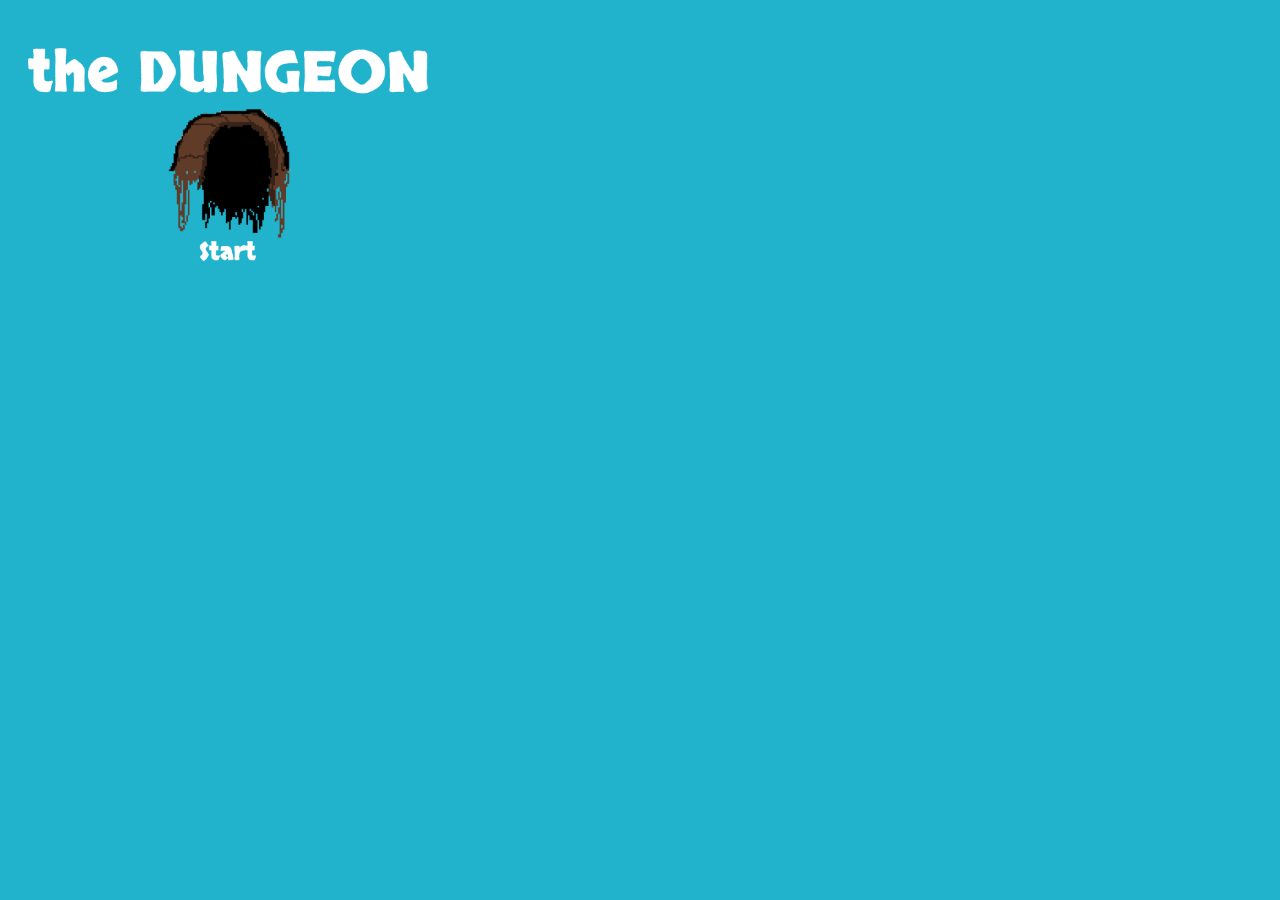
==== index.html @ 4907070c "Update index.html" ====
<!DOCTYPE html>
<html lang="en">

<head>
  <meta charset="UTF-8">
  <meta name="viewport" content="width=device-width, initial-scale=1.0">
  <meta http-equiv="X-UA-Compatible" content="ie=edge">
  <title>Village</title>
</head>

<body>
  <style>
    body {
      background: #21b2cc;
      color: rgb(0, 0, 0);
      font-family: 'Courier New', Courier, monospace;
    }

    /* Começo */
    #welcome {
      max-width: 480px;
      text-align: center;
      margin: 60px auto;
      font-family: 'Courier New', Courier, monospace;
      color: rgb(0, 66, 55);
    }

    #welcome:hover {
      cursor: default;
    }

    /* Fim começo */

    /* Diga seu nome */

    /* Diga seu nome All */
    #nome {
      display: none;
      color: rgb(255, 255, 255);
    }

    /* Fim Diga seu nome All */

    /* Caixa de inserir nome */
    #username:focus {
      box-shadow: 0 0 0 0;
      border: 0 none;
      outline: 0;
      color: black;
    }

    #username {
      box-shadow: 0 0 0 0;
      border: 0 none;
      outline: 0;
      color: black;
      font-size: 20px;
      text-align: center;
      background-color: transparent;
      width: 200px;
      background: linear-gradient(rgb(255, 255, 255), rgb(198, 198, 199));
      border-radius: 15px;
      position: fixed;
      height: 40px;
      left: 50%;
      top: 100px;
      transform: translate(-50%, -50%);
      padding-top: 10px;
      color: #fff;
      line-height: 10px;
      resize: none;

    }

    /* Fim Caixa de inserir nome */

    /* Botão de confirmação do nome */
    #read {
      position: relative;
      top: 70px;
      border: 0 none;
      border-radius: 4px;
      width: 200px;
      height: 60px;
      cursor: pointer;
    }

    #read:hover {
      padding: 8px;
    }

    /* Fim Botão de confirmação do nome */

    /* Fim Diga seu nome */

    /*Personagens*/
    #imagemperson1 {
      cursor: pointer;
    }

    #imagemperson1:hover {
      padding: 10px;
    }

    #imagemperson2 {
      cursor: pointer;
    }

    #imagemperson2:hover {
      padding: 10px;
    }

    #imagemperson3 {
      cursor: pointer;
    }

    #imagemperson3:hover {
      padding: 10px;
    }

    /* Fim Personagens */

    /* Botão de começar */
    #start {
      position: relative;
      color: rgb(255, 255, 255);
      cursor: pointer;
      border-radius: 30px;
      padding: 20px;
      border-style: none;
      top: 20px;
      background-size:cover;

    }

    /* Fim Botão de começar */

    /* Toda a escolha do personagem */
    #escolhaBoneco {
      display: none;
      color: rgb(2, 87, 44);
    }

    /* Fim Toda a escolha do personagem */



    /* Passar mouse por cima de um input */
    input:hover {
      font-family: 'Courier New', Courier, monospace;
      font-size: 15px;
      padding: 10px;
      color: white;
      outline: 0;
    }

    /* Fim Passar mouse por cima de um input */

    /* Animação de carregamento */
    #c-loader {
      animation: is-rotating 1s infinite;
      border: 6px solid #e5e5e5;
      border-radius: 50%;
      border-top-color: #51d4db;
      height: 50px;
      width: 50px;
      display: none;
    }

    @keyframes is-rotating {
      to {
        transform: rotate(1turn);
      }
    }

    /* Fim Animação de carregamento */

    /* Placeholder dos inputs */
    input::placeholder {
      opacity: 70%;
      font-size: 15px;
    }

    /* Fim Placeholder dos inputs */

    /* Decisões */
    #decisao1 {
      display: none;
    }

    /* Fim Decisões */
    /* Cena01 */
    #cena01{
      position:absolute;
      display:none;
      left:0px;
    }
    /* Fim Cena01 */



/*Reponsividade*/
@media all and (min-width: 0px) and (max-width: 1324px) {
  body{
    max-width:400px;
  }
    img{
	max-width:100%;
	height:auto;
}
}
  </style>

  <!-- Músicas -->
  <audio loop src="music/music.mp3" id='tocarMusica'></audio>
  <audio src="music/button.mp3" id='tocarButton'></audio>
  <audio src="music/click.wav" id='clicar'></audio>
  <audio src="music/selectperson.wav" id='selecionar'></audio>
  <audio src="music/vozperson.mp3" id='vozperson'></audio>
  <audio src="music/vozperson2.mp3" id='vozperson2'></audio>
  <audio src="music/teclado.wav" id='teclado'></audio>
<audio lopp src="music/músicapósselectperson.wav" id='tocarMusica1'></audio>
  <!-- Fim Músicas -->

  <!-- Start -->
  <center><img id="start" src="img/dungeon.png" alt="simbolo da caverna do jogo" onclick="document.getElementById('start').style.display='none';
      document.getElementById('welcome').style.display='none';
      document.getElementById('nome').style.display='block';
      document.getElementById('clicar').play();
      document.getElementById('clicar').volume = 0.2;
      document.getElementById('tocarMusica').play();
      document.getElementById('tocarMusica').volume = 0.2;">
    <h1>
      <div id="welcome">
        Bem-Vindo a dungeon!</div>
    </h1>
    <!-- Fim do Start -->

    <!-- Escolha seu nome -->
    <div id="nome">

      <p><strong>
          <h2 > Para entrarmos nessa jornada, escolha seu nome de aventureiro!</h2>
        </strong></p>

      <input type="text" onmouseenter="document.getElementById('tocarButton').play()" name="nome"
        placeholder=" Aventureiro..." id="username" maxlength="15"><img src="img/button.png" id="read"
        onmouseenter="document.getElementById('tocarButton').play()" ; onclick="document.getElementById('clicar').play();
        document.getElementById('clicar').volume = 0.2;
        nomeDigitado();
        document.getElementById('nome').style.display='none';
        document.getElementById('escolhaBoneco').style.display='block';">
    </div>
    <!-- Fim Escolha seu nome -->

    <!-- Escolha do boneco -->
    <div id='nomeqdigitou'></div>
    <div id='escolhaBoneco'>
      <h1>Sem mais delongas escolha seu aventureiro!</h1> <br>

      <img id="imagemperson1" src="img/p1.2.png" alt="personagem1" srcset=""
        onmouseenter="document.getElementById('tocarButton').play()" ; onclick="sumirCloader();
        aparecerCena01();
        document.getElementById('c-loader').style.display='block';
        document.getElementById('vozperson').play();
        document.getElementById('vozperson').volume = 0.2;
        document.getElementById('selecionar').play();
        document.getElementById('selecionar').volume = 0.2;
        document.getElementById('escolhaBoneco').style.display='none';
        document.getElementById('nomeqdigitou').style.display='none';
        document.getElementById('tocarMusica').pause()
        tocarMusica1()";>

      <img id="imagemperson2" src="img/p2.png" alt="personagem2" srcset=""
        onmouseenter="document.getElementById('tocarButton').play()" ; onclick="sumirCloader();
        document.getElementById('c-loader').style.display='block';
        document.getElementById('selecionar').play();
        document.getElementById('selecionar').volume = 0.2;
        document.getElementById('vozperson2').play();
        document.getElementById('clicar').play();
        document.getElementById('clicar').volume = 0.2;
        document.getElementById('escolhaBoneco').style.display='none';
        document.getElementById('nomeqdigitou').style.display='none'
        document.getElementById('tocarMusica').pause()" ;>

      <img id="imagemperson3" src="img/perso3.png" alt="personagem3" srcset=""
        onmouseenter="document.getElementById('tocarButton').play()" ; onclick="sumirCloader();
        document.getElementById('selecionar').play();
        document.getElementById('selecionar').volume = 0.2;
        document.getElementById('clicar').play();
        document.getElementById('clicar').volume = 0.2;
        document.getElementById('escolhaBoneco').style.display='none';
        document.getElementById('nomeqdigitou').style.display='none' ;
        document.getElementById('tocarMusica').pause()" ;>
    </div>
    <!-- Fim escolha do boneco -->

    <!-- Personagem 01 Cena 01 -->
    <nocenter id='cena01'><img  src="img/atributos.gif" alt=""><br><img src="img/cenafirst.png"  alt=""></nocenter>
    <!-- Decisão 01 Personagem 01-->
    <div id="decisao1">
      <button>SIM</button>
      <!-- Decisão 02 Personagem 01-->
      <button>NÃO TENHO CERTEZA</button>
      <!-- Decisão 03 Personagem 01-->
      <button>NÃO</button>
    </div>
    <!-- Resolução 01 Personagem 01 -->

    <!-- Resolução 02 Personagem 01 -->

    <!-- Resolução 03 Personagem 01 -->

    <!--_________________________________-->


    <!-- Animação de loading -->
    <div id="c-loader"></div>
    <!-- Fim Animação de loading -->
  </center>

  <script>

    // Declaração de variáveis //
    var pegarNome = "";
    var nomePersonagem = document.getElementById('nome');
    var input = document.getElementById("username");
    var maximoCaracteres = document.getElementById('username').maxLength;
    //Fim Declaração de variáveis

    // Evento de Apertar Enter //
    var input = document.getElementById("username");
    input.addEventListener("keyup", function (event) {
      if (event.keyCode === 13) {
        event.preventDefault();
        document.getElementById("read").click();
      }
    });
    input.addEventListener("keyup", function (event) {
      if (0 >= event.keyCode <= 126) {
        event.preventDefault();
        document.getElementById('teclado').volume = 0.2;
        document.getElementById('teclado').play();
      }
    });

    // Fim Evento de Apertar Enter //

    // Efeito máquina de escrever //
    function typeWriter(elemento) {
      const textoArray = elemento.innerHTML.split('');
      elemento.innerHTML = '';
      for (let i = 0; i < textoArray.length; i++) {
        setTimeout(() => elemento.innerHTML += textoArray[i], 85 * i);
      }
    }
    const titulo = document.querySelector('div#welcome');
    typeWriter(titulo);
    // Fim efeito máquina de escrever //


    // Pegar username //
    function nomeDigitado() {
      pegarNome = document.getElementById('username').value;
      document.getElementById('nomeqdigitou').innerHTML = '<h2>' + pegarNome + ',</h2>';

      if (pegarNome == "") {
        document.getElementById('nomeqdigitou').innerHTML = 'não digitou nenhum nome, também não vai jogar rum!';
        document.getElementById('escolhaBoneco').innerText = '';
        document.getElementById('tocarMusica').pause();
      }

    }

    // Fim pegar username //

    // Efeito de carregar cena01 //
    function sumirCloader() {
      let cloader = document.getElementById('c-loader');
      cloader.style.display = 'block';
      setTimeout(function () { cloader.style.display = 'none'; }, 2700);
    }
    // Efeito de aparecer cena01 //
    function aparecerCena01() {
      let cena01 = document.getElementById('cena01');
      cena01.style.display = 'none';
      setTimeout(function () { cena01.style.display = 'block'; }, 3300);
    }
    /* Fim Efeito de aparecer cena01 */
    function tocarMusica1() {
      let musicatocar = document.getElementById('tocarMusica1');
      document.getElementById('tocarMusica1').pause();
      setTimeout(function () { document.getElementById('tocarMusica1').play();document.getElementById('tocarMusica1').volume = 0.2; }, 3300);
    }
  </script>

</body>

</html>
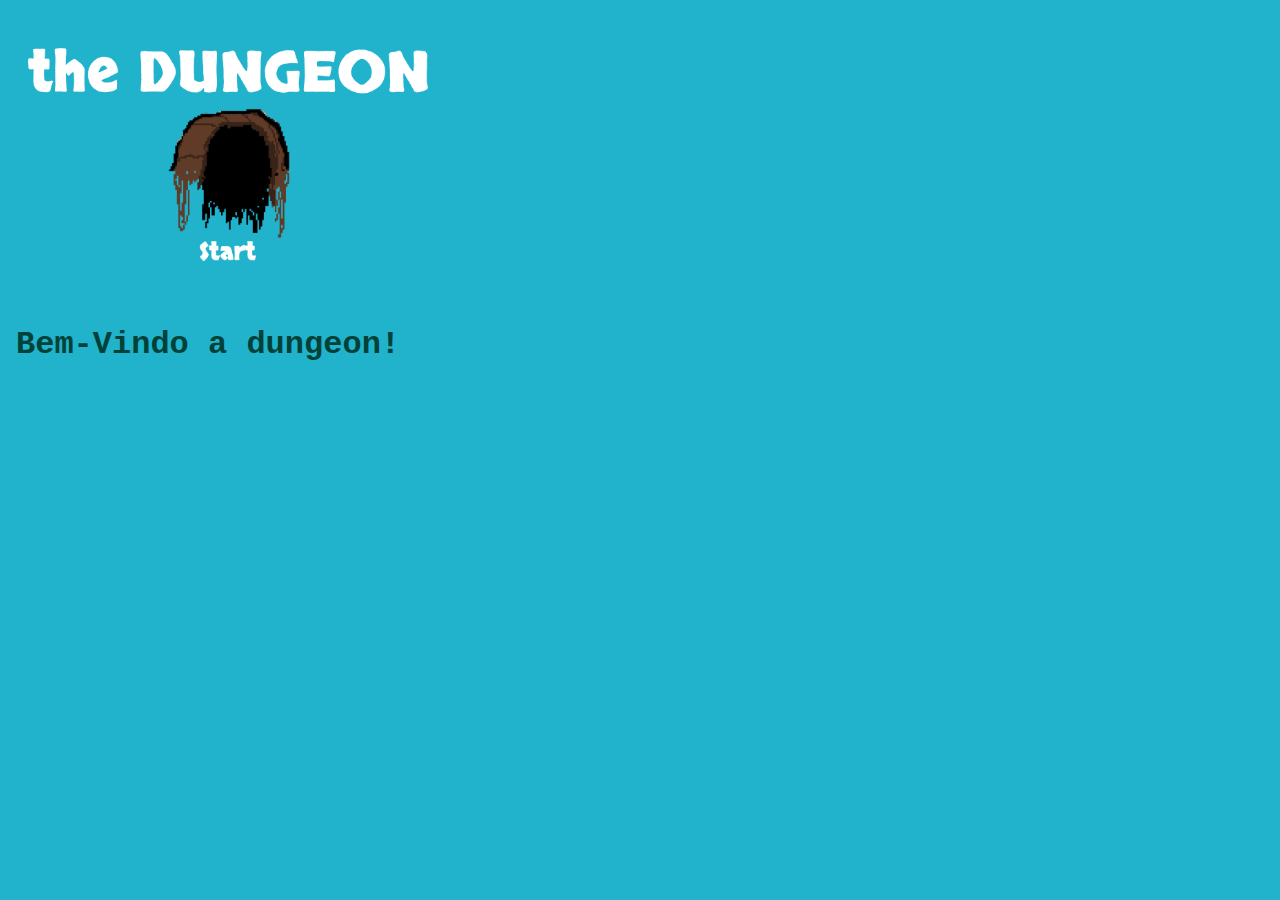
==== commit 10611ff7: "Little Organization" ====
--- a/index.html
+++ b/index.html
@@ -1,4 +1,4 @@
-<!DOCTYPE html>
+<!DOCTYPE html >
 <html lang="en">
 
 <head>
@@ -6,210 +6,12 @@
   <meta name="viewport" content="width=device-width, initial-scale=1.0">
   <meta http-equiv="X-UA-Compatible" content="ie=edge">
   <title>Village</title>
+  <link rel="stylesheet" href="style.css">
+  <script src="/jogojs/script.js"></script>
 </head>
 
-<body>
-  <style>
-    body {
-      background: #21b2cc;
-      color: rgb(0, 0, 0);
-      font-family: 'Courier New', Courier, monospace;
-    }
-
-    /* Começo */
-    #welcome {
-      max-width: 480px;
-      text-align: center;
-      margin: 60px auto;
-      font-family: 'Courier New', Courier, monospace;
-      color: rgb(0, 66, 55);
-    }
-
-    #welcome:hover {
-      cursor: default;
-    }
-
-    /* Fim começo */
-
-    /* Diga seu nome */
-
-    /* Diga seu nome All */
-    #nome {
-      display: none;
-      color: rgb(255, 255, 255);
-    }
-
-    /* Fim Diga seu nome All */
-
-    /* Caixa de inserir nome */
-    #username:focus {
-      box-shadow: 0 0 0 0;
-      border: 0 none;
-      outline: 0;
-      color: black;
-    }
-
-    #username {
-      box-shadow: 0 0 0 0;
-      border: 0 none;
-      outline: 0;
-      color: black;
-      font-size: 20px;
-      text-align: center;
-      background-color: transparent;
-      width: 200px;
-      background: linear-gradient(rgb(255, 255, 255), rgb(198, 198, 199));
-      border-radius: 15px;
-      position: fixed;
-      height: 40px;
-      left: 50%;
-      top: 100px;
-      transform: translate(-50%, -50%);
-      padding-top: 10px;
-      color: #fff;
-      line-height: 10px;
-      resize: none;
-
-    }
-
-    /* Fim Caixa de inserir nome */
-
-    /* Botão de confirmação do nome */
-    #read {
-      position: relative;
-      top: 70px;
-      border: 0 none;
-      border-radius: 4px;
-      width: 200px;
-      height: 60px;
-      cursor: pointer;
-    }
-
-    #read:hover {
-      padding: 8px;
-    }
-
-    /* Fim Botão de confirmação do nome */
-
-    /* Fim Diga seu nome */
-
-    /*Personagens*/
-    #imagemperson1 {
-      cursor: pointer;
-    }
-
-    #imagemperson1:hover {
-      padding: 10px;
-    }
-
-    #imagemperson2 {
-      cursor: pointer;
-    }
-
-    #imagemperson2:hover {
-      padding: 10px;
-    }
-
-    #imagemperson3 {
-      cursor: pointer;
-    }
-
-    #imagemperson3:hover {
-      padding: 10px;
-    }
-
-    /* Fim Personagens */
-
-    /* Botão de começar */
-    #start {
-      position: relative;
-      color: rgb(255, 255, 255);
-      cursor: pointer;
-      border-radius: 30px;
-      padding: 20px;
-      border-style: none;
-      top: 20px;
-      background-size:cover;
-
-    }
-
-    /* Fim Botão de começar */
-
-    /* Toda a escolha do personagem */
-    #escolhaBoneco {
-      display: none;
-      color: rgb(2, 87, 44);
-    }
-
-    /* Fim Toda a escolha do personagem */
-
-
-
-    /* Passar mouse por cima de um input */
-    input:hover {
-      font-family: 'Courier New', Courier, monospace;
-      font-size: 15px;
-      padding: 10px;
-      color: white;
-      outline: 0;
-    }
-
-    /* Fim Passar mouse por cima de um input */
-
-    /* Animação de carregamento */
-    #c-loader {
-      animation: is-rotating 1s infinite;
-      border: 6px solid #e5e5e5;
-      border-radius: 50%;
-      border-top-color: #51d4db;
-      height: 50px;
-      width: 50px;
-      display: none;
-    }
-
-    @keyframes is-rotating {
-      to {
-        transform: rotate(1turn);
-      }
-    }
-
-    /* Fim Animação de carregamento */
-
-    /* Placeholder dos inputs */
-    input::placeholder {
-      opacity: 70%;
-      font-size: 15px;
-    }
-
-    /* Fim Placeholder dos inputs */
-
-    /* Decisões */
-    #decisao1 {
-      display: none;
-    }
-
-    /* Fim Decisões */
-    /* Cena01 */
-    #cena01{
-      position:absolute;
-      display:none;
-      left:0px;
-    }
-    /* Fim Cena01 */
-
-
-
-/*Reponsividade*/
-@media all and (min-width: 0px) and (max-width: 1324px) {
-  body{
-    max-width:400px;
-  }
-    img{
-	max-width:100%;
-	height:auto;
-}
-}
-  </style>
+<body >
+  
 
   <!-- Músicas -->
   <audio loop src="music/music.mp3" id='tocarMusica'></audio>
@@ -219,7 +21,7 @@
   <audio src="music/vozperson.mp3" id='vozperson'></audio>
   <audio src="music/vozperson2.mp3" id='vozperson2'></audio>
   <audio src="music/teclado.wav" id='teclado'></audio>
-<audio lopp src="music/músicapósselectperson.wav" id='tocarMusica1'></audio>
+<audio loop src="music/músicapósselectperson.wav" id='tocarMusica1'></audio>
   <!-- Fim Músicas -->
 
   <!-- Start -->
@@ -229,7 +31,7 @@
       document.getElementById('clicar').play();
       document.getElementById('clicar').volume = 0.2;
       document.getElementById('tocarMusica').play();
-      document.getElementById('tocarMusica').volume = 0.2;">
+      document.getElementById('botoesplayerfirst').style.display='block';">
     <h1>
       <div id="welcome">
         Bem-Vindo a dungeon!</div>
@@ -261,9 +63,10 @@
       <img id="imagemperson1" src="img/p1.2.png" alt="personagem1" srcset=""
         onmouseenter="document.getElementById('tocarButton').play()" ; onclick="sumirCloader();
         aparecerCena01();
+        document.getElementById('botoesplayersecond').style.display='block';
+        document.getElementById('botoesplayerfirst').style.display='none';
         document.getElementById('c-loader').style.display='block';
         document.getElementById('vozperson').play();
-        document.getElementById('vozperson').volume = 0.2;
         document.getElementById('selecionar').play();
         document.getElementById('selecionar').volume = 0.2;
         document.getElementById('escolhaBoneco').style.display='none';
@@ -277,6 +80,7 @@
         document.getElementById('selecionar').play();
         document.getElementById('selecionar').volume = 0.2;
         document.getElementById('vozperson2').play();
+        document.getElementById('vozperson2').volume = 0.9;
         document.getElementById('clicar').play();
         document.getElementById('clicar').volume = 0.2;
         document.getElementById('escolhaBoneco').style.display='none';
@@ -318,81 +122,14 @@
     <div id="c-loader"></div>
     <!-- Fim Animação de loading -->
   </center>
-
-  <script>
-
-    // Declaração de variáveis //
-    var pegarNome = "";
-    var nomePersonagem = document.getElementById('nome');
-    var input = document.getElementById("username");
-    var maximoCaracteres = document.getElementById('username').maxLength;
-    //Fim Declaração de variáveis
-
-    // Evento de Apertar Enter //
-    var input = document.getElementById("username");
-    input.addEventListener("keyup", function (event) {
-      if (event.keyCode === 13) {
-        event.preventDefault();
-        document.getElementById("read").click();
-      }
-    });
-    input.addEventListener("keyup", function (event) {
-      if (0 >= event.keyCode <= 126) {
-        event.preventDefault();
-        document.getElementById('teclado').volume = 0.2;
-        document.getElementById('teclado').play();
-      }
-    });
-
-    // Fim Evento de Apertar Enter //
-
-    // Efeito máquina de escrever //
-    function typeWriter(elemento) {
-      const textoArray = elemento.innerHTML.split('');
-      elemento.innerHTML = '';
-      for (let i = 0; i < textoArray.length; i++) {
-        setTimeout(() => elemento.innerHTML += textoArray[i], 85 * i);
-      }
-    }
-    const titulo = document.querySelector('div#welcome');
-    typeWriter(titulo);
-    // Fim efeito máquina de escrever //
-
-
-    // Pegar username //
-    function nomeDigitado() {
-      pegarNome = document.getElementById('username').value;
-      document.getElementById('nomeqdigitou').innerHTML = '<h2>' + pegarNome + ',</h2>';
-
-      if (pegarNome == "") {
-        document.getElementById('nomeqdigitou').innerHTML = 'não digitou nenhum nome, também não vai jogar rum!';
-        document.getElementById('escolhaBoneco').innerText = '';
-        document.getElementById('tocarMusica').pause();
-      }
-
-    }
-
-    // Fim pegar username //
-
-    // Efeito de carregar cena01 //
-    function sumirCloader() {
-      let cloader = document.getElementById('c-loader');
-      cloader.style.display = 'block';
-      setTimeout(function () { cloader.style.display = 'none'; }, 2700);
-    }
-    // Efeito de aparecer cena01 //
-    function aparecerCena01() {
-      let cena01 = document.getElementById('cena01');
-      cena01.style.display = 'none';
-      setTimeout(function () { cena01.style.display = 'block'; }, 3300);
-    }
-    /* Fim Efeito de aparecer cena01 */
-    function tocarMusica1() {
-      let musicatocar = document.getElementById('tocarMusica1');
-      document.getElementById('tocarMusica1').pause();
-      setTimeout(function () { document.getElementById('tocarMusica1').play();document.getElementById('tocarMusica1').volume = 0.2; }, 3300);
-    }
-  </script>
+  <div id="botoesplayerfirst">
+ 
+<Strong><h1>Volume</h1></Strong>
+<input type="range" id="weight" min="0" value="0.5" max="1" step="0.1"  onchange="document.getElementById('tocarMusica').volume=this.value">
+  </div>
+<div id="botoesplayersecond"><Strong><h1>Volume</h1></Strong>
+<span id="diminuir" onclick="document.getElementById('tocarMusica1').volume-=0.1;">-</span><input type="range" id="weight" min="0" value="0.5" max="1" step="0.1"  onchange="document.getElementById('tocarMusica1').volume=this.value">
+  <span id="aumentar" onclick="document.getElementById('tocarMusica1').volume+=0.1;">+</span><div>
 
 </body>
 
--- a/style.css
+++ b/style.css
@@ -0,0 +1,223 @@
+body {
+    background: #21b2cc;
+    color: rgb(0, 0, 0);
+    font-family: 'Courier New', Courier, monospace;
+  }
+
+  /* Começo */
+  #welcome {
+    max-width: 480px;
+    text-align: center;
+    margin: 60px auto;
+    font-family: 'Courier New', Courier, monospace;
+    color: rgb(0, 66, 55);
+  }
+
+  #welcome:hover {
+    cursor: default;
+  }
+
+  /* Fim começo */
+
+  /* Diga seu nome */
+
+  /* Diga seu nome All */
+  #nome {
+    display: none;
+    color: rgb(255, 255, 255);
+  }
+
+  /* Fim Diga seu nome All */
+
+  /* Caixa de inserir nome */
+  #username:focus {
+    box-shadow: 0 0 0 0;
+    border: 0 none;
+    outline: 0;
+    color: black;
+  }
+
+  #username {
+    box-shadow: 0 0 0 0;
+    border: 0 none;
+    outline: 0;
+    color: black;
+    font-size: 20px;
+    text-align: center;
+    background-color: transparent;
+    width: 200px;
+    background: linear-gradient(rgb(255, 255, 255), rgb(198, 198, 199));
+    border-radius: 15px;
+    position: fixed;
+    height: 40px;
+    left: 50%;
+    top: 100px;
+    transform: translate(-50%, -50%);
+    padding-top: 10px;
+    color: #fff;
+    line-height: 10px;
+    resize: none;
+
+  }
+
+  /* Fim Caixa de inserir nome */
+
+  /* Botão de confirmação do nome */
+  #read {
+    position: relative;
+    top: 70px;
+    border: 0 none;
+    border-radius: 4px;
+    width: 200px;
+    height: 60px;
+    cursor: pointer;
+  }
+
+  #read:hover {
+    padding: 8px;
+  }
+
+  /* Fim Botão de confirmação do nome */
+
+  /* Fim Diga seu nome */
+
+  /*Personagens*/
+  #imagemperson1 {
+    cursor: pointer;
+  }
+
+  #imagemperson1:hover {
+    padding: 10px;
+  }
+
+  #imagemperson2 {
+    cursor: pointer;
+  }
+
+  #imagemperson2:hover {
+    padding: 10px;
+  }
+
+  #imagemperson3 {
+    cursor: pointer;
+  }
+
+  #imagemperson3:hover {
+    padding: 10px;
+  }
+
+  /* Fim Personagens */
+
+  /* Botão de começar */
+  #start {
+    position: relative;
+    color: rgb(255, 255, 255);
+    cursor: pointer;
+    border-radius: 30px;
+    padding: 20px;
+    border-style: none;
+    top: 20px;
+    background-size:cover;
+
+  }
+
+  /* Fim Botão de começar */
+
+  /* Toda a escolha do personagem */
+  #escolhaBoneco {
+    display: none;
+    color: rgb(2, 87, 44);
+  }
+
+  /* Fim Toda a escolha do personagem */
+
+
+
+  /* Passar mouse por cima de um input */
+  input{position:fixed;}
+  input:hover {
+    font-family: 'Courier New', Courier, monospace;
+    font-size: 15px;
+    padding: 10px;
+    color: white;
+    outline: 0;
+  }
+
+  /* Fim Passar mouse por cima de um input */
+
+  /* Animação de carregamento */
+  #c-loader {
+    animation: is-rotating 1s infinite;
+    border: 6px solid #e5e5e5;
+    border-radius: 50%;
+    border-top-color: #51d4db;
+    height: 50px;
+    width: 50px;
+    display: none;
+  }
+
+  @keyframes is-rotating {
+    to {
+      transform: rotate(1turn);
+    }
+  }
+
+  /* Fim Animação de carregamento */
+
+  /* Placeholder dos inputs */
+  input::placeholder {
+    opacity: 70%;
+    font-size: 15px;
+    
+  }
+
+  /* Fim Placeholder dos inputs */
+
+  /* Decisões */
+  #decisao1 {
+    display: none;
+  }
+
+  /* Fim Decisões */
+  /* Cena01 */
+  #cena01{
+    position:absolute;
+    display:none;
+    left:0px;
+  }
+  /* Fim Cena01 */
+
+
+
+/*Reponsividade*/
+@media all and (min-width: 0px) and (max-width: 1324px) {
+body{
+  max-width:400px;
+  overflow-x: hidden;
+}
+  img{
+  max-width:100%;
+  height:auto;
+}
+}
+#botoesplayerfirst{
+display:none;
+position: absolute;
+left:70%; 
+top:20%;
+}
+#botoesplayersecond{
+display:none;
+position: absolute;
+left:70%; 
+top:20%;
+}
+
+#diminuir{
+cursor:pointer;
+font-size:40px;
+}
+#aumentar{
+cursor:pointer;
+font-size:40px;
+}